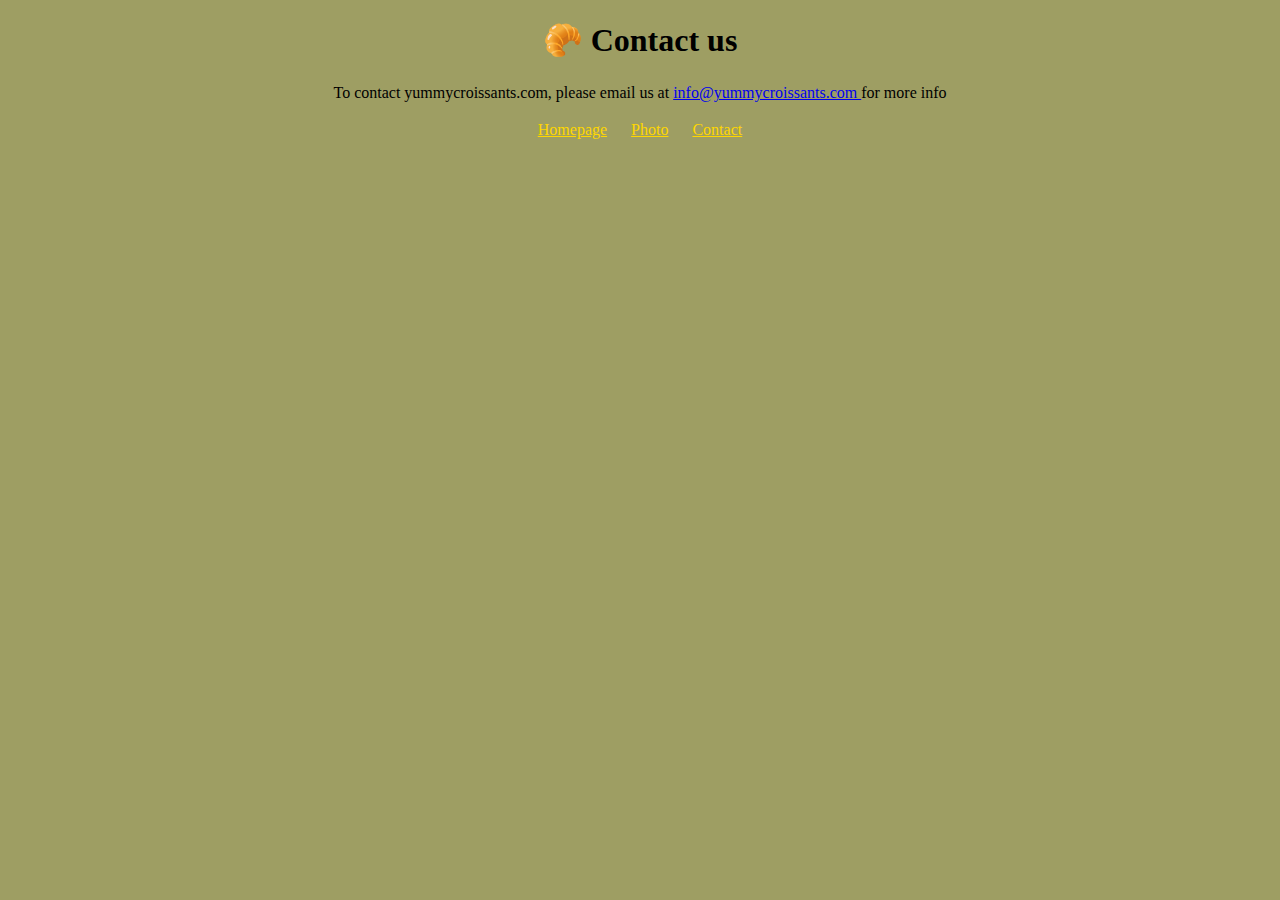
==== contact.html @ d12fa2a0 "added html to the contact page" ====
<!DOCTYPE html>
<html lang="en">
  <head>
    <meta charset="UTF-8" />
    <meta http-equiv="X-UA-Compatible" content="IE=edge" />
    <meta name="viewport" content="width=device-width, initial-scale=1.0" />
    <title>Croissant Contact Page</title>
    <link rel="stylesheet" href="styles/style.css" />
  </head>
  <body>
    <h1>🥐 Contact us</h1>
    <p>
      To contact yummycroissants.com, please email us at
      <a href="mailto:info@yummycroissants.com">info@yummycroissants.com </a>
      for more info
    </p>

    <footer>
      <a href="/">Homepage</a>
      <a href="/photo.html">Photo</a>
      <a href="/contact.html">Contact</a>
    </footer>
  </body>
</html>
---- styles/style.css ----
body {
  background: rgb(158, 158, 99);
}

h1,
p {
  text-align: center;
}

p {
  line-height: 1.5;
}

footer {
  text-align: center;
}

footer a {
  margin: 0 10px;
  color: gold;
}

.croissant-img {
  width: 400px;
  border-radius: 10px;
  display: block;
  margin: 30px auto;
}
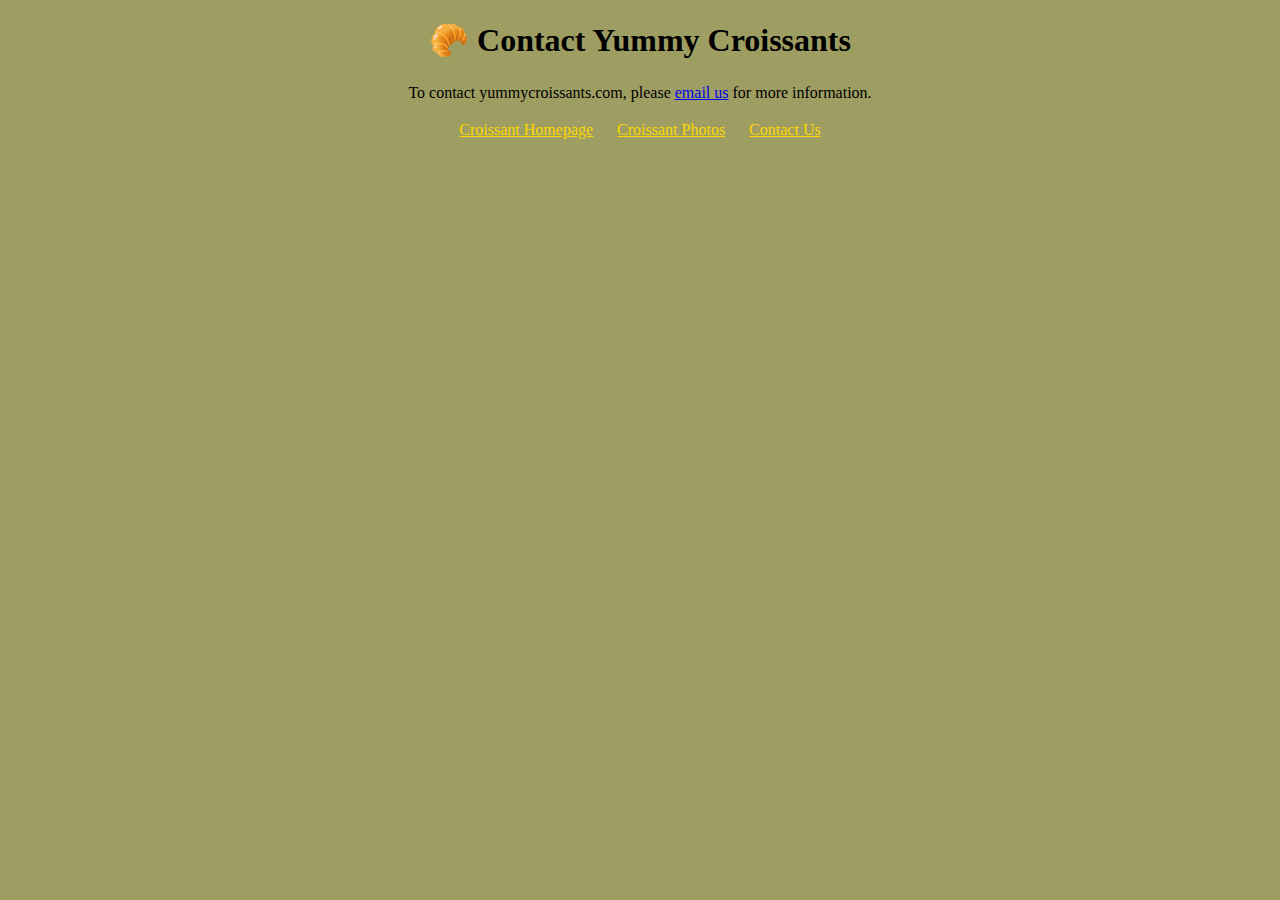
==== commit 43c60013: "made contact  page  seo-friendly" ====
--- a/contact.html
+++ b/contact.html
@@ -4,21 +4,27 @@
     <meta charset="UTF-8" />
     <meta http-equiv="X-UA-Compatible" content="IE=edge" />
     <meta name="viewport" content="width=device-width, initial-scale=1.0" />
-    <title>Croissant Contact Page</title>
+    <meta
+      name="description"
+      content="Contact yummycroissants.com for more information about our delicious croissants. Email us at info@yummycroissants.com to get in touch with our team."
+    />
+
+    <title>Contact Yummy Croissants - Get in Touch with Us</title>
+
     <link rel="stylesheet" href="styles/style.css" />
   </head>
   <body>
-    <h1>🥐 Contact us</h1>
+    <h1>🥐 Contact Yummy Croissants</h1>
     <p>
-      To contact yummycroissants.com, please email us at
-      <a href="mailto:info@yummycroissants.com">info@yummycroissants.com </a>
-      for more info
+      To contact yummycroissants.com, please
+      <a href="mailto:info@yummycroissants.com">email us</a> for more
+      information.
     </p>
 
     <footer>
-      <a href="/">Homepage</a>
-      <a href="/photo.html">Photo</a>
-      <a href="/contact.html">Contact</a>
+      <a href="/">Croissant Homepage</a>
+      <a href="/photo.html">Croissant Photos</a>
+      <a href="/contact.html">Contact Us</a>
     </footer>
   </body>
 </html>
